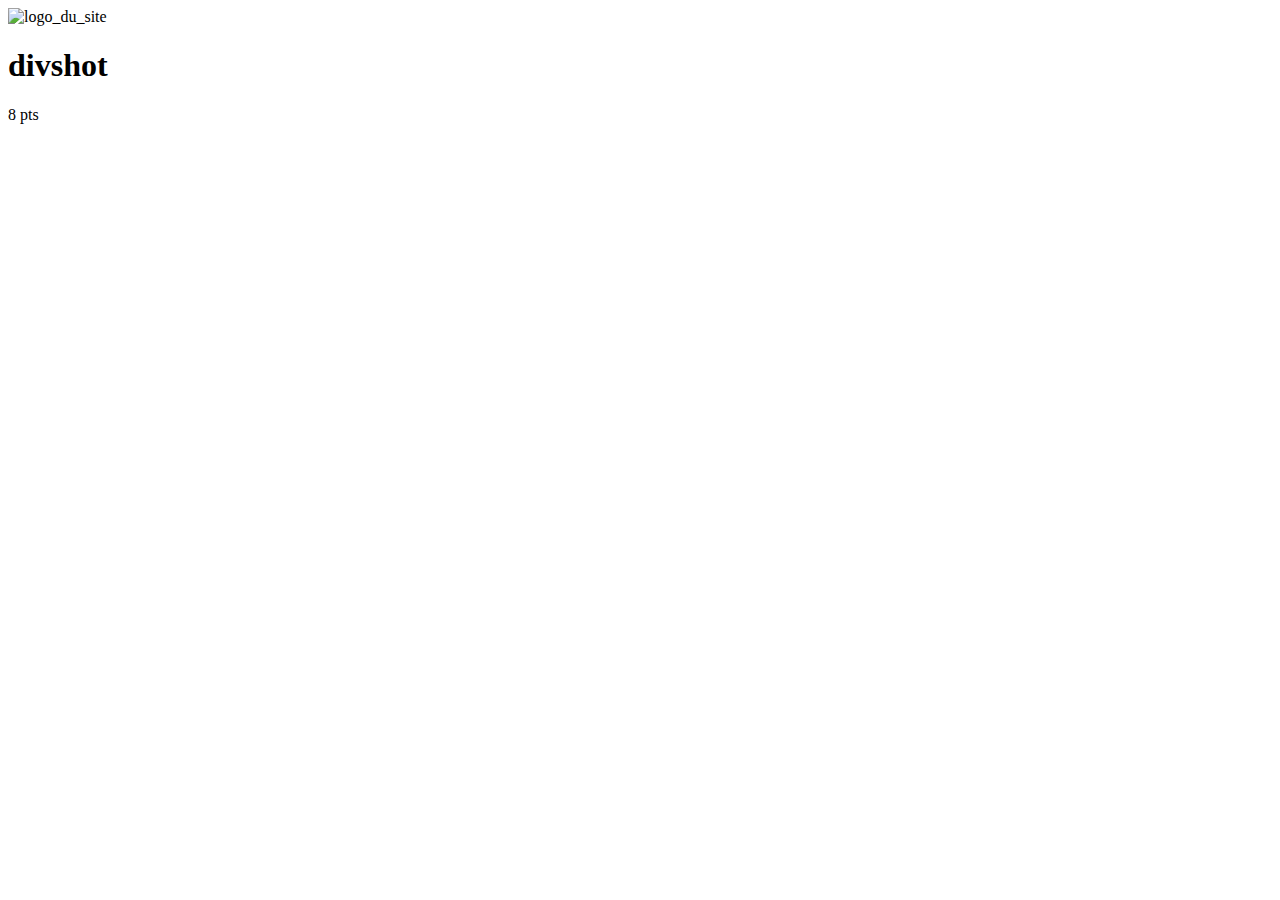
==== exercice des divs des divs encore des divs/index.html @ 7dfb21a9 "begining of the html code" ====
<!DOCTYPE html>
<html>
<head>
    <meta charset="UTF-8">
    <title>Des divs, des divs, encore des divs ! </title>
    <link rel="stylesheet" href="https://maxcdn.bootstrapcdn.com/bootstrap/3.3.6/css/bootstrap.min.css" integrity="sha384-1q8mTJOASx8j1Au+a5WDVnPi2lkFfwwEAa8hDDdjZlpLegxhjVME1fgjWPGmkzs7" crossorigin="anonymous">
    <link rel="stylesheet" href="css/style.css">
</head>
<body>
    <div class="container-fluid">
        <header>
           <div class="row">
                <div class="header-logo">
                    <img src="http://lorempixel.com/60/60" alt="logo_du_site">
                    <h1 class="header-title">divshot</h1>
                </div><!--/HEADER-LOGO-->
                <p class="header-point">8 pts</p>
            </div><!--/row-->
        </header>
    </div><!--/container-fluid--> 
     
    <div class="container-fluid">
 
        <div class="col-xs-12 col-sm-6 col-md-4">
            <div class="col-xs-12">
                <img src="http://lorempixel.com/100/100" alt="">
                <footer>
                    <h2></h2>
                    <div></div>
                </footer>
            </div>
            <div class="col-xs-6">
                <img src="http://lorempixel.com/50/50" alt="">
                <footer>
                    <h2></h2>
                    <div></div>
                </footer>
            </div>     
            <div class="col-xs-6">
                <img src="http://lorempixel.com/50/50" alt="">
                <footer>
                    <h2></h2>
                    <div></div>
                </footer>
            </div> 
        </div>  

       <div class="col-xs-12 col-sm-6 col-md-4">

            <div class="col-xs-6">
                <img src="http://lorempixel.com/50/50" alt="">
                <footer>
                    <h2></h2>
                    <div></div>
                </footer>
            </div>     
            <div class="col-xs-6">
                <img src="http://lorempixel.com/50/50" alt="">
                <footer>
                    <h2></h2>
                    <div></div>
                </footer>
            </div> 
            <div class="pink col-xs-12">
                <img src="http://lorempixel.com/100/100" alt="">
                 <footer>
                    <h2></h2>
                    <div></div>
                </footer>
            </div> 
        </div>  

        <div class="col-xs-12 col-sm-12 col-md-4">
            <div class="col-xs-12">
                <img src="http://lorempixel.com/50/50" alt="">
                 <footer>
                    <h2></h2>
                    <div></div>
                </footer>
            </div> 
            <div class="col-xs-3 col-md-6">
                <img src="http://lorempixel.com/50/50" alt="">
                 <footer>
                    <h2></h2>
                    <div></div>
                </footer>
            </div> 
            <div class="col-xs-3 col-md-6">
                <img src="http://lorempixel.com/50/50" alt="">
                 <footer>
                    <h2></h2>
                    <div></div>
                </footer>
            </div> 
            <div class="col-xs-3 col-md-6">
                <img src="http://lorempixel.com/50/50" alt="">
                 <footer>
                    <h2></h2>
                    <div></div>
                </footer>
            </div> 
            <div class="col-xs-3 col-md-6">
                <img src="http://lorempixel.com/50/50" alt="">
                 <footer>
                    <h2></h2>
                    <div></div>
                </footer>
            </div>     
        </div>
    
    </div><!--/container-fluid-->
</body>
</html>
---- exercice des divs des divs encore des divs/css/style.css ----
div [class*="col"] {
    padding: 0;
}
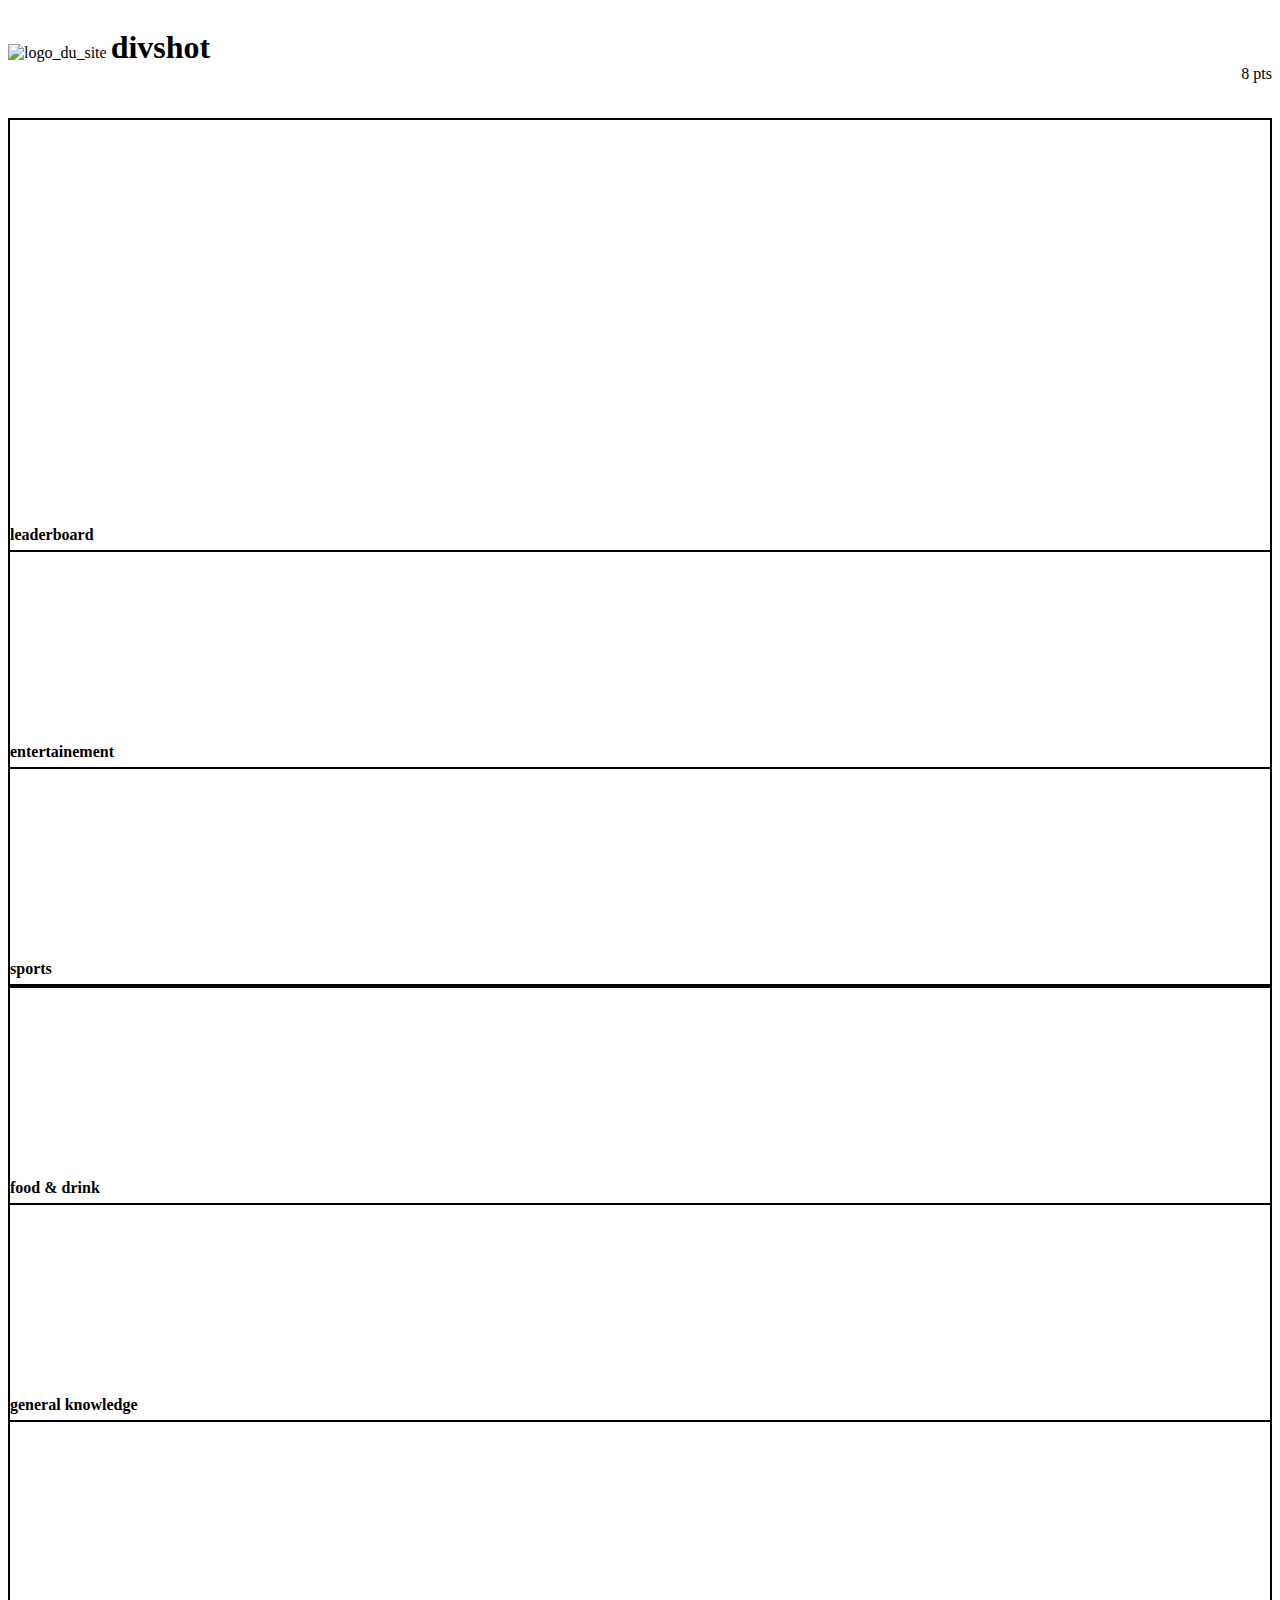
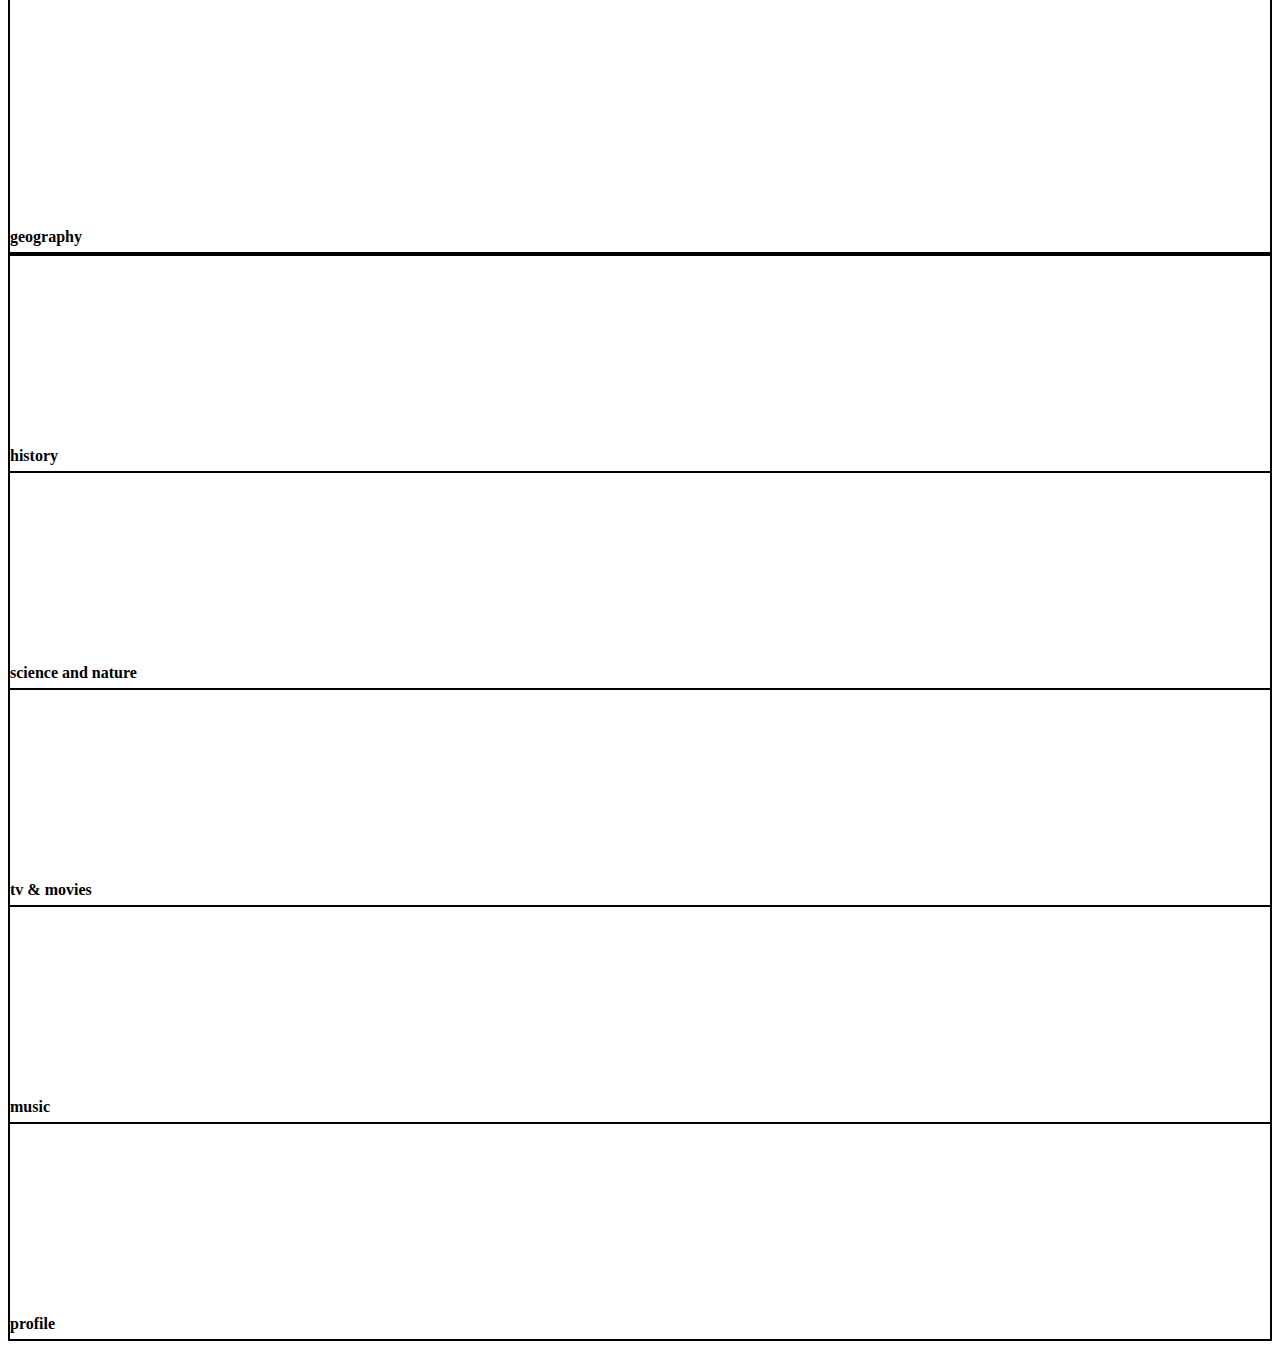
==== commit 4c1ef675: "add responsive grid" ====
--- a/exercice des divs des divs encore des divs/index.html
+++ b/exercice des divs des divs encore des divs/index.html
@@ -7,39 +7,37 @@
     <link rel="stylesheet" href="css/style.css">
 </head>
 <body>
-    <div class="container-fluid">
-        <header>
-           <div class="row">
-                <div class="header-logo">
-                    <img src="http://lorempixel.com/60/60" alt="logo_du_site">
-                    <h1 class="header-title">divshot</h1>
-                </div><!--/HEADER-LOGO-->
-                <p class="header-point">8 pts</p>
-            </div><!--/row-->
-        </header>
-    </div><!--/container-fluid--> 
+
+       <div class="container-fluid">
+           <header>
+                <img src="http://lorempixel.com/60/60" alt="logo_du_site" class="headser-logo">
+                <h1 class="header-title">divshot</h1>
+                <p class="header-point">8 pts</p> 
+           </header> 
+       </div>
+
      
     <div class="container-fluid">
  
         <div class="col-xs-12 col-sm-6 col-md-4">
-            <div class="col-xs-12">
+            <div class="col-xs-12 big">
                 <img src="http://lorempixel.com/100/100" alt="">
                 <footer>
-                    <h2></h2>
+                    <h4>leaderboard</h4>
                     <div></div>
                 </footer>
             </div>
-            <div class="col-xs-6">
+            <div class="col-xs-6 little">
                 <img src="http://lorempixel.com/50/50" alt="">
                 <footer>
-                    <h2></h2>
+                    <h4>entertainement</h4>
                     <div></div>
                 </footer>
             </div>     
-            <div class="col-xs-6">
+            <div class="col-xs-6 little">
                 <img src="http://lorempixel.com/50/50" alt="">
                 <footer>
-                    <h2></h2>
+                    <h4>sports</h4>
                     <div></div>
                 </footer>
             </div> 
@@ -47,62 +45,62 @@
 
        <div class="col-xs-12 col-sm-6 col-md-4">
 
-            <div class="col-xs-6">
+            <div class="col-xs-6 little">
                 <img src="http://lorempixel.com/50/50" alt="">
                 <footer>
-                    <h2></h2>
+                    <h4>food & drink</h4>
                     <div></div>
                 </footer>
             </div>     
-            <div class="col-xs-6">
+            <div class="col-xs-6 little">
                 <img src="http://lorempixel.com/50/50" alt="">
                 <footer>
-                    <h2></h2>
+                    <h4>general knowledge</h4>
                     <div></div>
                 </footer>
             </div> 
-            <div class="pink col-xs-12">
+            <div class="pink col-xs-12 big">
                 <img src="http://lorempixel.com/100/100" alt="">
                  <footer>
-                    <h2></h2>
+                    <h4>geography</h4>
                     <div></div>
                 </footer>
             </div> 
         </div>  
 
         <div class="col-xs-12 col-sm-12 col-md-4">
-            <div class="col-xs-12">
+            <div class="col-xs-12 little">
                 <img src="http://lorempixel.com/50/50" alt="">
                  <footer>
-                    <h2></h2>
+                    <h4>history</h4>
                     <div></div>
                 </footer>
             </div> 
-            <div class="col-xs-3 col-md-6">
+            <div class="col-xs-3 col-md-6 little">
                 <img src="http://lorempixel.com/50/50" alt="">
                  <footer>
-                    <h2></h2>
+                    <h4>science and nature</h4>
                     <div></div>
                 </footer>
             </div> 
-            <div class="col-xs-3 col-md-6">
+            <div class="col-xs-3 col-md-6 little">
                 <img src="http://lorempixel.com/50/50" alt="">
                  <footer>
-                    <h2></h2>
+                    <h4>tv & movies</h4>
                     <div></div>
                 </footer>
             </div> 
-            <div class="col-xs-3 col-md-6">
+            <div class="col-xs-3 col-md-6 little">
                 <img src="http://lorempixel.com/50/50" alt="">
                  <footer>
-                    <h2></h2>
+                    <h4>music</h4>
                     <div></div>
                 </footer>
             </div> 
-            <div class="col-xs-3 col-md-6">
+            <div class="col-xs-3 col-md-6 little">
                 <img src="http://lorempixel.com/50/50" alt="">
                  <footer>
-                    <h2></h2>
+                    <h4>profile</h4>
                     <div></div>
                 </footer>
             </div>     
--- a/exercice des divs des divs encore des divs/css/style.css
+++ b/exercice des divs des divs encore des divs/css/style.css
@@ -1,3 +1,58 @@
+/*------------------------------------*\
+               base
+\*------------------------------------*/
+
 div [class*="col"] {
     padding: 0;
+    margin: 0;
+    border: solid 1px black;
+}
+
+.container-fluid {
+    padding: 0 !important;
+}
+
+/*------------------------------------*\
+               header
+\*------------------------------------*/
+
+header {
+    height: 110px;
+}
+
+.header-logo, .header-title, .header-point {
+    display: inline-block;
+}
+
+.header-logo {
+    float: left;
+}
+
+.header-point {
+    float: right;
+    line-height: 100px;
+}
+
+/*------------------------------------*\
+    taille position couleurs des bloc
+\*------------------------------------*/
+
+.big {
+    height: 430px;
+}
+
+.little {
+    height: 215px;
+}
+
+.little, .big {
+    position: relative;
+}
+
+footer {
+    position: absolute;
+    bottom: 0;
+    left: 0;
+    right: 0;
+    height: 45px;
 }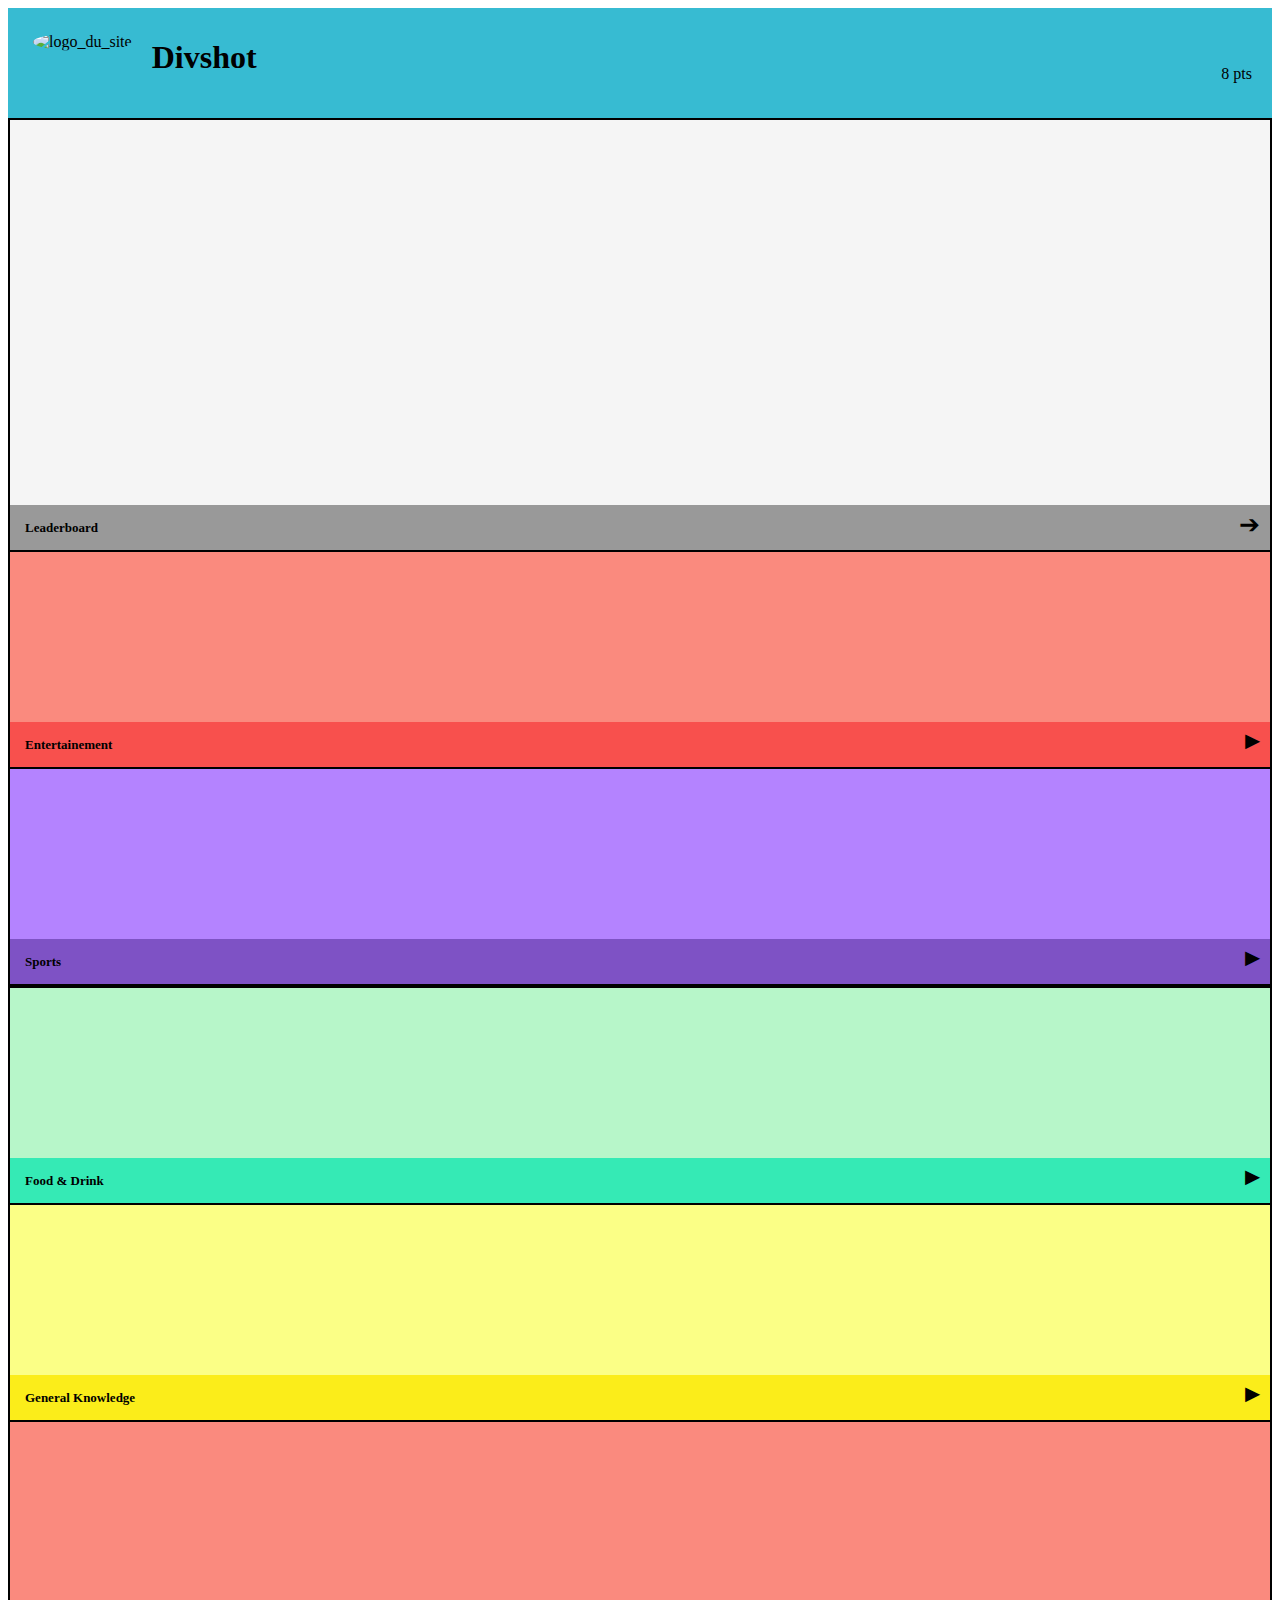
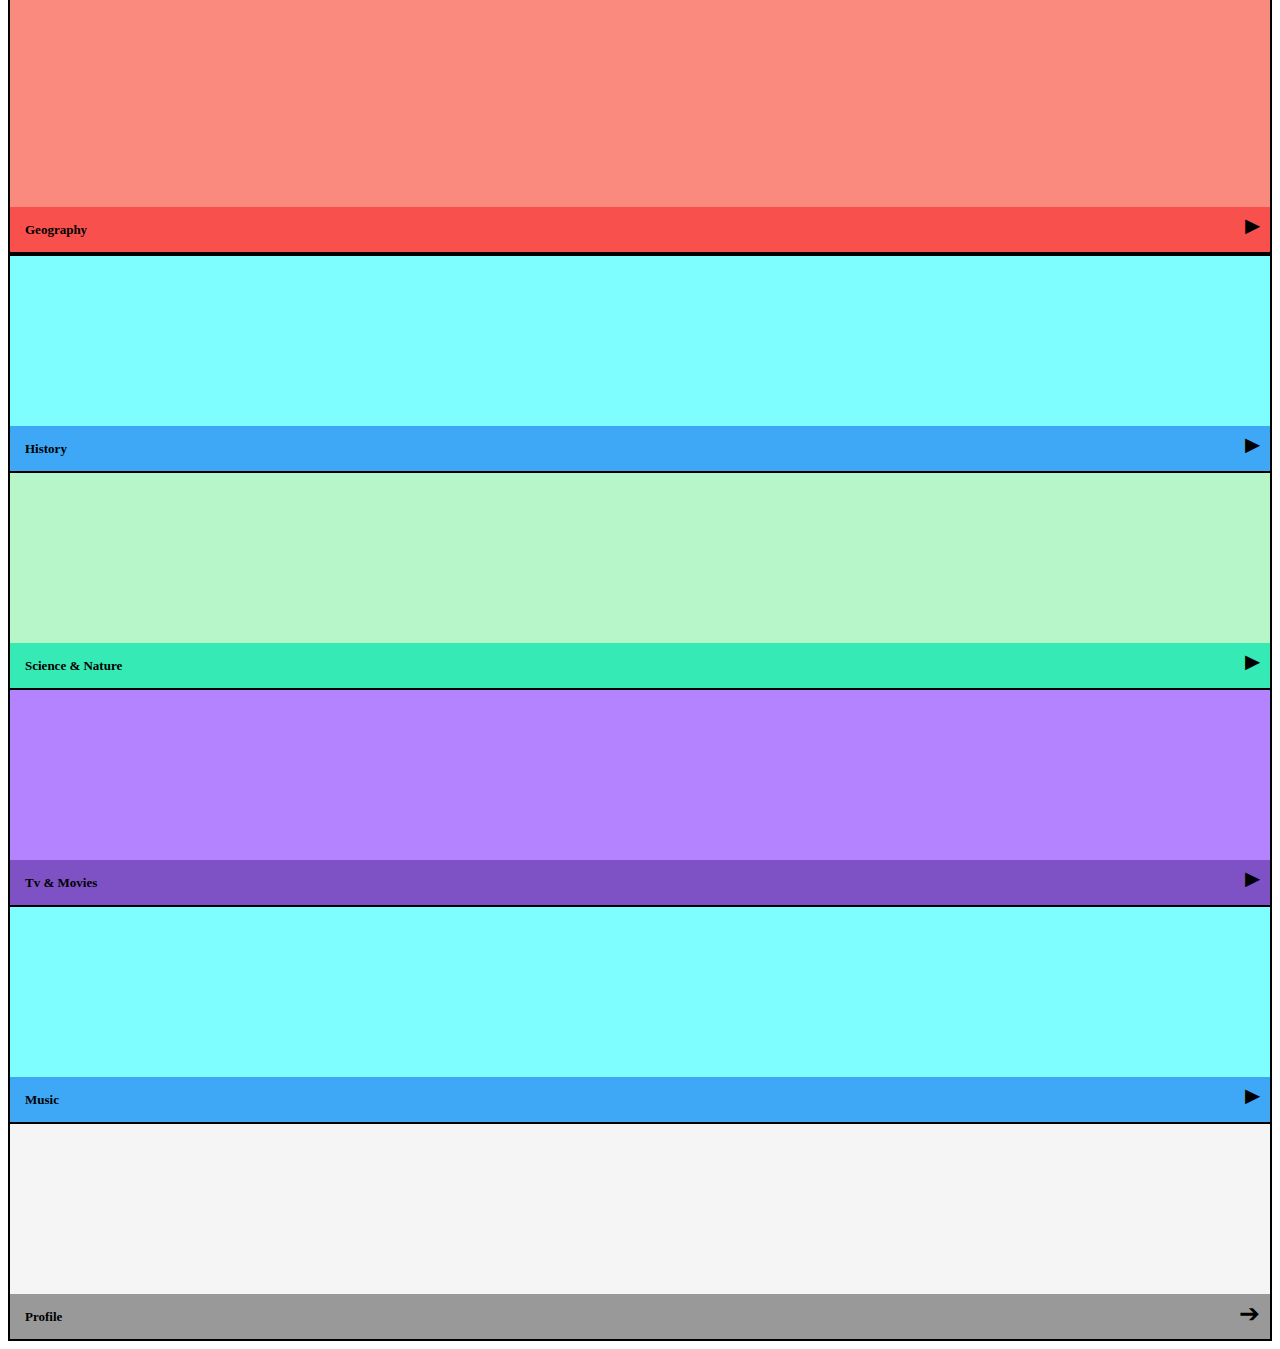
==== commit 6fd450c9: "create class to ell element and aply a background color to this class and add glyphicon to all foote" ====
--- a/exercice des divs des divs encore des divs/index.html
+++ b/exercice des divs des divs encore des divs/index.html
@@ -10,7 +10,7 @@
 
        <div class="container-fluid">
            <header>
-                <img src="http://lorempixel.com/60/60" alt="logo_du_site" class="headser-logo">
+                <img src="http://lorempixel.com/50/50" alt="logo_du_site" class="header-logo">
                 <h1 class="header-title">divshot</h1>
                 <p class="header-point">8 pts</p> 
            </header> 
@@ -20,88 +20,88 @@
     <div class="container-fluid">
  
         <div class="col-xs-12 col-sm-6 col-md-4">
-            <div class="col-xs-12 big">
-                <img src="http://lorempixel.com/100/100" alt="">
-                <footer>
+            <div class="col-xs-12 big white">
+                <img src="http://lorempixel.com/100/100" alt="" class="image">
+                <footer class="grey">
                     <h4>leaderboard</h4>
-                    <div></div>
+                    <div class="arrow"></div>
                 </footer>
             </div>
-            <div class="col-xs-6 little">
-                <img src="http://lorempixel.com/50/50" alt="">
-                <footer>
+            <div class="col-xs-6 little pink">
+                <img src="http://lorempixel.com/50/50" alt="" class="image">
+                <footer class="red">
                     <h4>entertainement</h4>
-                    <div></div>
+                    <div class="triangle"></div>
                 </footer>
             </div>     
-            <div class="col-xs-6 little">
-                <img src="http://lorempixel.com/50/50" alt="">
-                <footer>
+            <div class="col-xs-6 little purple">
+                <img src="http://lorempixel.com/50/50" alt="" class="image">
+                <footer class="dark-purple">
                     <h4>sports</h4>
-                    <div></div>
+                    <div class="triangle"></div>
                 </footer>
             </div> 
         </div>  
 
        <div class="col-xs-12 col-sm-6 col-md-4">
 
-            <div class="col-xs-6 little">
-                <img src="http://lorempixel.com/50/50" alt="">
-                <footer>
+            <div class="col-xs-6 little freen">
+                <img src="http://lorempixel.com/50/50" alt="" class="image">
+                <footer class="dark-freen">
                     <h4>food & drink</h4>
-                    <div></div>
+                    <div class="triangle"></div>
                 </footer>
             </div>     
-            <div class="col-xs-6 little">
-                <img src="http://lorempixel.com/50/50" alt="">
-                <footer>
+            <div class="col-xs-6 little yellow">
+                <img src="http://lorempixel.com/50/50" alt="" class="image">
+                <footer class="dark-yellow">
                     <h4>general knowledge</h4>
-                    <div></div>
+                    <div class="triangle"></div>
                 </footer>
             </div> 
-            <div class="pink col-xs-12 big">
-                <img src="http://lorempixel.com/100/100" alt="">
-                 <footer>
+            <div class="pink col-xs-12 big pink">
+                <img src="http://lorempixel.com/100/100" alt="" class="image">
+                 <footer class="red">
                     <h4>geography</h4>
-                    <div></div>
+                    <div class="triangle"></div>
                 </footer>
             </div> 
         </div>  
 
         <div class="col-xs-12 col-sm-12 col-md-4">
-            <div class="col-xs-12 little">
-                <img src="http://lorempixel.com/50/50" alt="">
-                 <footer>
+            <div class="col-xs-12 little blue-green">
+                <img src="http://lorempixel.com/50/50" alt="" class="image">
+                 <footer class="dark-blue">
                     <h4>history</h4>
-                    <div></div>
+                    <div class="triangle"></div>
                 </footer>
             </div> 
-            <div class="col-xs-3 col-md-6 little">
-                <img src="http://lorempixel.com/50/50" alt="">
-                 <footer>
-                    <h4>science and nature</h4>
-                    <div></div>
+            <div class="col-xs-6 little freen">
+                <img src="http://lorempixel.com/50/50" alt="" class="image">
+                 <footer class="dark-freen">
+                    <h4>science & nature</h4>
+                    <div class="triangle"></div>
                 </footer>
             </div> 
-            <div class="col-xs-3 col-md-6 little">
-                <img src="http://lorempixel.com/50/50" alt="">
-                 <footer>
+            <div class="col-xs-6 little purple">
+                <img src="http://lorempixel.com/50/50" alt="" class="image">
+                 <footer class="dark-purple">
                     <h4>tv & movies</h4>
-                    <div></div>
+                    <div class="triangle"></div>
                 </footer>
             </div> 
-            <div class="col-xs-3 col-md-6 little">
-                <img src="http://lorempixel.com/50/50" alt="">
-                 <footer>
+            <div class="col-xs-6 little blue-green">
+                <img src="http://lorempixel.com/50/50" alt="" class="image">
+                 <footer class="dark-blue">
                     <h4>music</h4>
-                    <div></div>
+                    <div class="triangle"></div>
                 </footer>
             </div> 
-            <div class="col-xs-3 col-md-6 little">
-                <img src="http://lorempixel.com/50/50" alt="">
-                 <footer>
+            <div class="col-xs-6 little white">
+                <img src="http://lorempixel.com/50/50" alt="" class="image">
+                 <footer class="grey">
                     <h4>profile</h4>
-                    <div></div>
+                    <div class="arrow"></div>
                 </footer>
             </div>     
         </div>
--- a/exercice des divs des divs encore des divs/css/style.css
+++ b/exercice des divs des divs encore des divs/css/style.css
@@ -5,6 +5,7 @@
 div [class*="col"] {
     padding: 0;
     margin: 0;
+    
     border: solid 1px black;
 }
 
@@ -18,6 +19,8 @@
 
 header {
     height: 110px;
+    
+    background-color: #37bbd2;
 }
 
 .header-logo, .header-title, .header-point {
@@ -26,15 +29,28 @@
 
 .header-logo {
     float: left;
+    
+    border-radius: 50%;
+    
+    margin-top: 25px;
+    margin-left: 25px;
+}
+
+.header-title {
+    margin-top: 31px;
+    margin-left: 20px;
+    
+    text-transform: capitalize;
 }
 
 .header-point {
     float: right;
     line-height: 100px;
+    margin-right: 20px;
 }
 
 /*------------------------------------*\
-    taille position couleurs des bloc
+    taille position des bloc
 \*------------------------------------*/
 
 .big {
@@ -55,4 +71,86 @@
     left: 0;
     right: 0;
     height: 45px;
+}
+
+.image {
+    position: absolute;
+    top: 43%;
+    left: 50%;
+    transform: translateX(-50%) translateY(-43%);
+}
+
+h4 {
+    margin-left: 15px;
+    margin-top: 15px;
+    
+    font-size: 13px;
+    text-transform: capitalize;
+}
+/*------------------------------------*\
+        couleurs des bloc
+\*------------------------------------*/
+
+.white {
+    background-color: #f5f5f5;
+}
+
+.grey {
+    background-color: #999999;
+}
+
+.pink {
+    background-color: #fa8a7e;
+}
+
+.red {
+    background-color: #f8504d;
+}
+
+.purple {
+    background-color: #b483ff;
+}
+
+.dark-purple {
+    background-color: #7e52c5;
+}
+
+.freen {
+    background-color: #b7f6c9;
+}
+
+.dark-freen {
+    background-color: #35eab5;
+}
+
+.yellow {
+    background-color: #fbff86;
+}
+
+.dark-yellow {
+    background-color: #fbed1a;
+}
+
+.blue-green {
+    background-color: #7efeff;
+}
+
+.dark-blue {
+    background-color: #3ea8f6;
+}
+
+.arrow:after {
+    content: "\2794";
+    position: absolute;
+    top: 5px;
+    right: 10px;
+    font-size: 25px;
+}
+
+.triangle:after {
+    content: "\25BA";
+    position: absolute;
+    top: 5px;
+    right: 5px;
+    font-size: 25px;
 }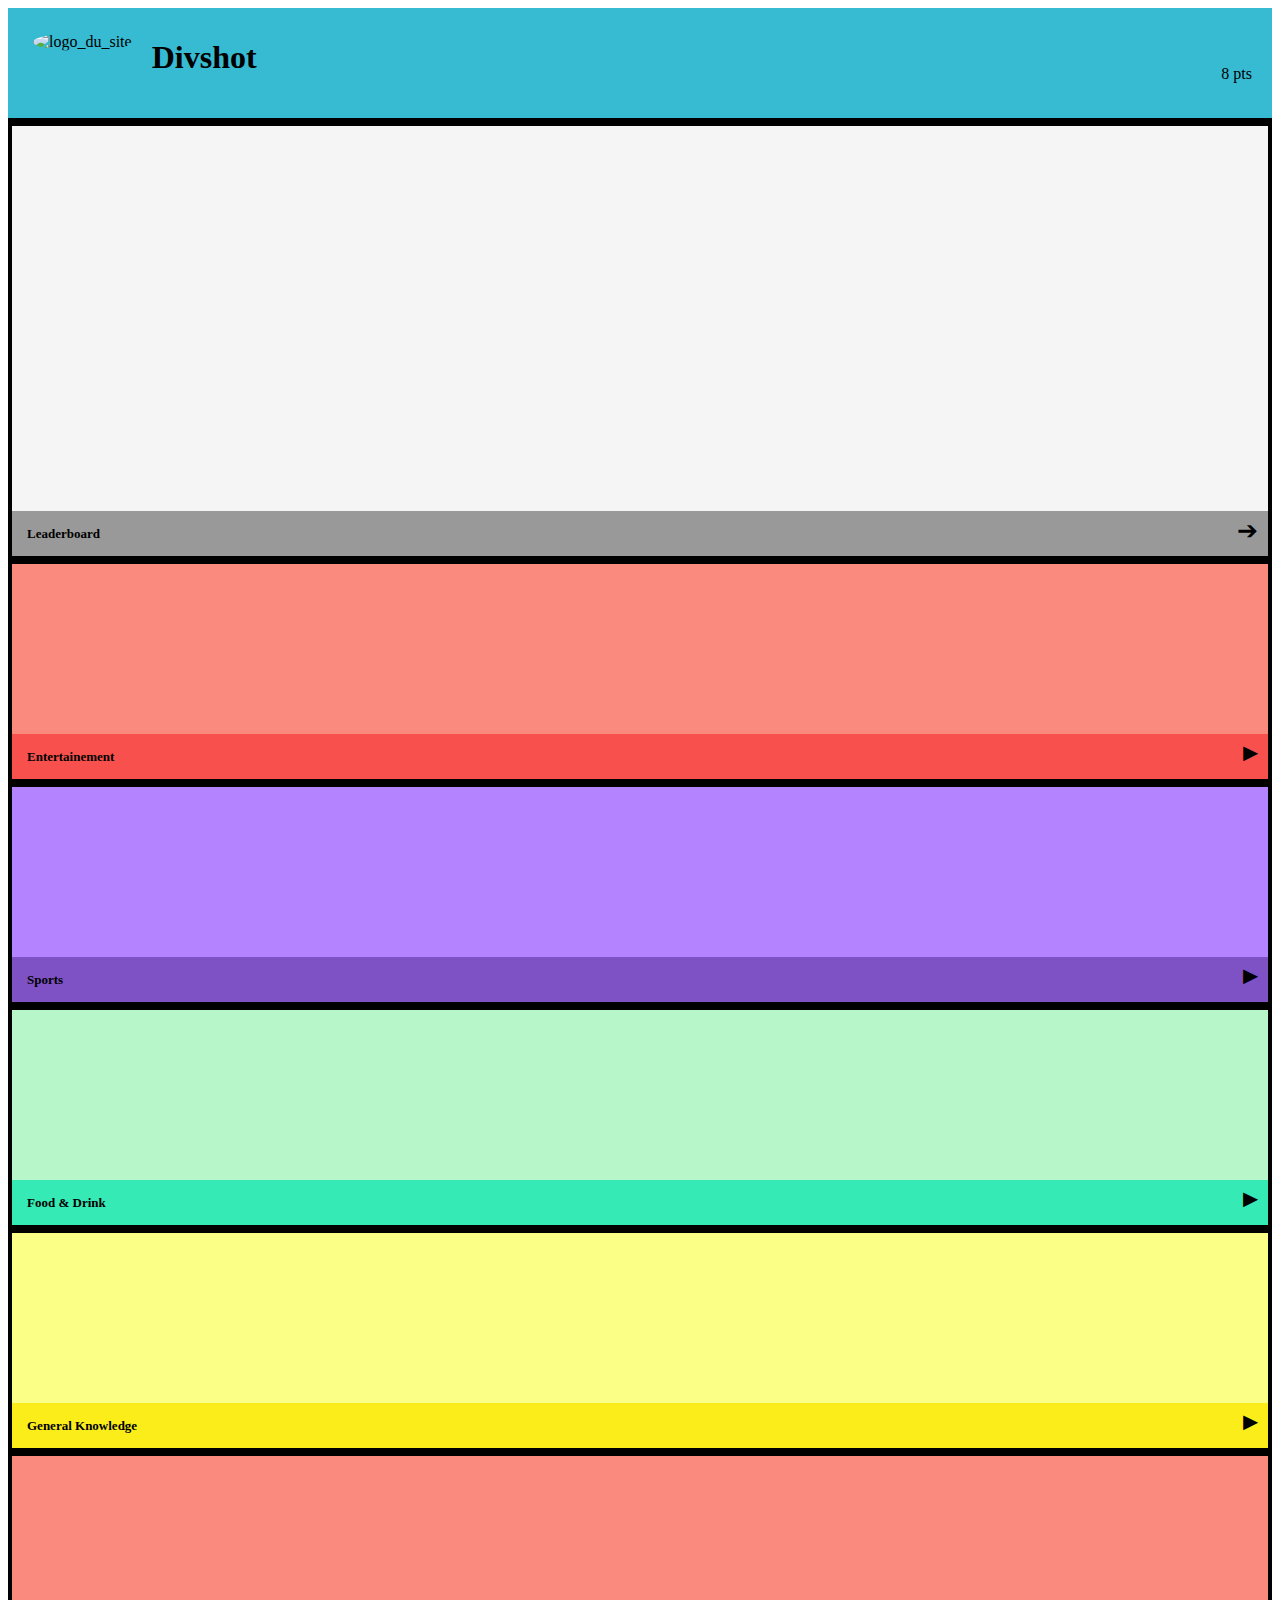
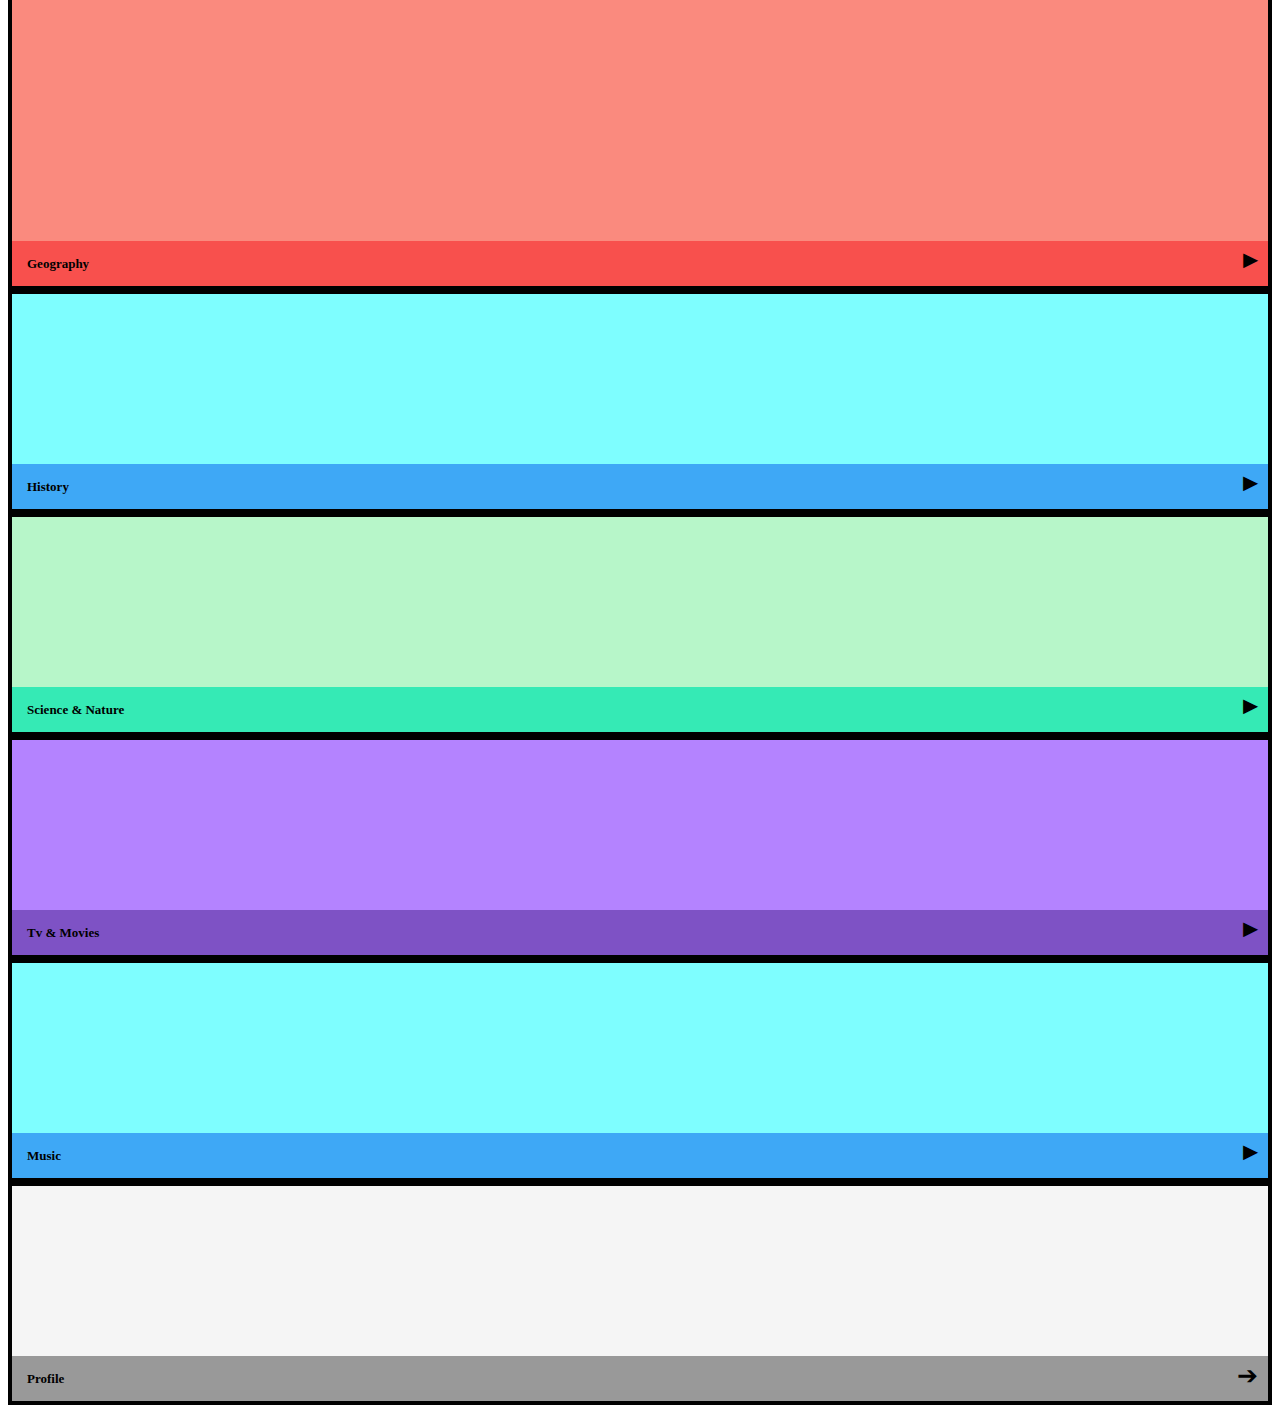
==== commit 95b383f0: "change border heighte" ====
--- a/exercice des divs des divs encore des divs/index.html
+++ b/exercice des divs des divs encore des divs/index.html
@@ -12,8 +12,8 @@
            <header>
                 <img src="http://lorempixel.com/50/50" alt="logo_du_site" class="header-logo">
                 <h1 class="header-title">divshot</h1>
-                <p class="header-point">8 pts</p> 
-           </header> 
+                <p class="header-point">8 pts</p>
+           </header>
        </div>
 
      
@@ -51,22 +51,22 @@
                     <h4>food & drink</h4>
                     <div class="triangle"></div>
                 </footer>
-            </div>     
+            </div>
             <div class="col-xs-6 little yellow">
                 <img src="http://lorempixel.com/50/50" alt="" class="image">
                 <footer class="dark-yellow">
                     <h4>general knowledge</h4>
                     <div class="triangle"></div>
                 </footer>
-            </div> 
+            </div>
             <div class="pink col-xs-12 big pink">
                 <img src="http://lorempixel.com/100/100" alt="" class="image">
                  <footer class="red">
                     <h4>geography</h4>
                     <div class="triangle"></div>
                 </footer>
-            </div> 
-        </div>  
+            </div>
+        </div>
 
         <div class="col-xs-12 col-sm-12 col-md-4">
             <div class="col-xs-12 little blue-green">
@@ -75,35 +75,35 @@
                     <h4>history</h4>
                     <div class="triangle"></div>
                 </footer>
-            </div> 
+            </div>
             <div class="col-xs-6 little freen">
                 <img src="http://lorempixel.com/50/50" alt="" class="image">
                  <footer class="dark-freen">
                     <h4>science & nature</h4>
                     <div class="triangle"></div>
                 </footer>
-            </div> 
+            </div>
             <div class="col-xs-6 little purple">
                 <img src="http://lorempixel.com/50/50" alt="" class="image">
                  <footer class="dark-purple">
                     <h4>tv & movies</h4>
                     <div class="triangle"></div>
                 </footer>
-            </div> 
+            </div>
             <div class="col-xs-6 little blue-green">
                 <img src="http://lorempixel.com/50/50" alt="" class="image">
                  <footer class="dark-blue">
                     <h4>music</h4>
                     <div class="triangle"></div>
                 </footer>
-            </div> 
+            </div>
             <div class="col-xs-6 little white">
                 <img src="http://lorempixel.com/50/50" alt="" class="image">
                  <footer class="grey">
                     <h4>profile</h4>
                     <div class="arrow"></div>
                 </footer>
-            </div>     
+            </div>
         </div>
     
     </div><!--/container-fluid-->
--- a/exercice des divs des divs encore des divs/css/style.css
+++ b/exercice des divs des divs encore des divs/css/style.css
@@ -5,8 +5,8 @@
 div [class*="col"] {
     padding: 0;
     margin: 0;
-    
-    border: solid 1px black;
+
+
 }
 
 .container-fluid {
@@ -19,7 +19,9 @@
 
 header {
     height: 110px;
-    
+
+    border-bottom: solid 4px black;
+
     background-color: #37bbd2;
 }
 
@@ -29,9 +31,9 @@
 
 .header-logo {
     float: left;
-    
+
     border-radius: 50%;
-    
+
     margin-top: 25px;
     margin-left: 25px;
 }
@@ -39,7 +41,7 @@
 .header-title {
     margin-top: 31px;
     margin-left: 20px;
-    
+
     text-transform: capitalize;
 }
 
@@ -63,6 +65,8 @@
 
 .little, .big {
     position: relative;
+
+    border: solid 4px black;
 }
 
 footer {
@@ -77,16 +81,18 @@
     position: absolute;
     top: 43%;
     left: 50%;
+
     transform: translateX(-50%) translateY(-43%);
 }
 
 h4 {
     margin-left: 15px;
     margin-top: 15px;
-    
+
     font-size: 13px;
     text-transform: capitalize;
 }
+
 /*------------------------------------*\
         couleurs des bloc
 \*------------------------------------*/
@@ -144,6 +150,7 @@
     position: absolute;
     top: 5px;
     right: 10px;
+    
     font-size: 25px;
 }
 
@@ -152,5 +159,6 @@
     position: absolute;
     top: 5px;
     right: 5px;
+
     font-size: 25px;
-}+}
